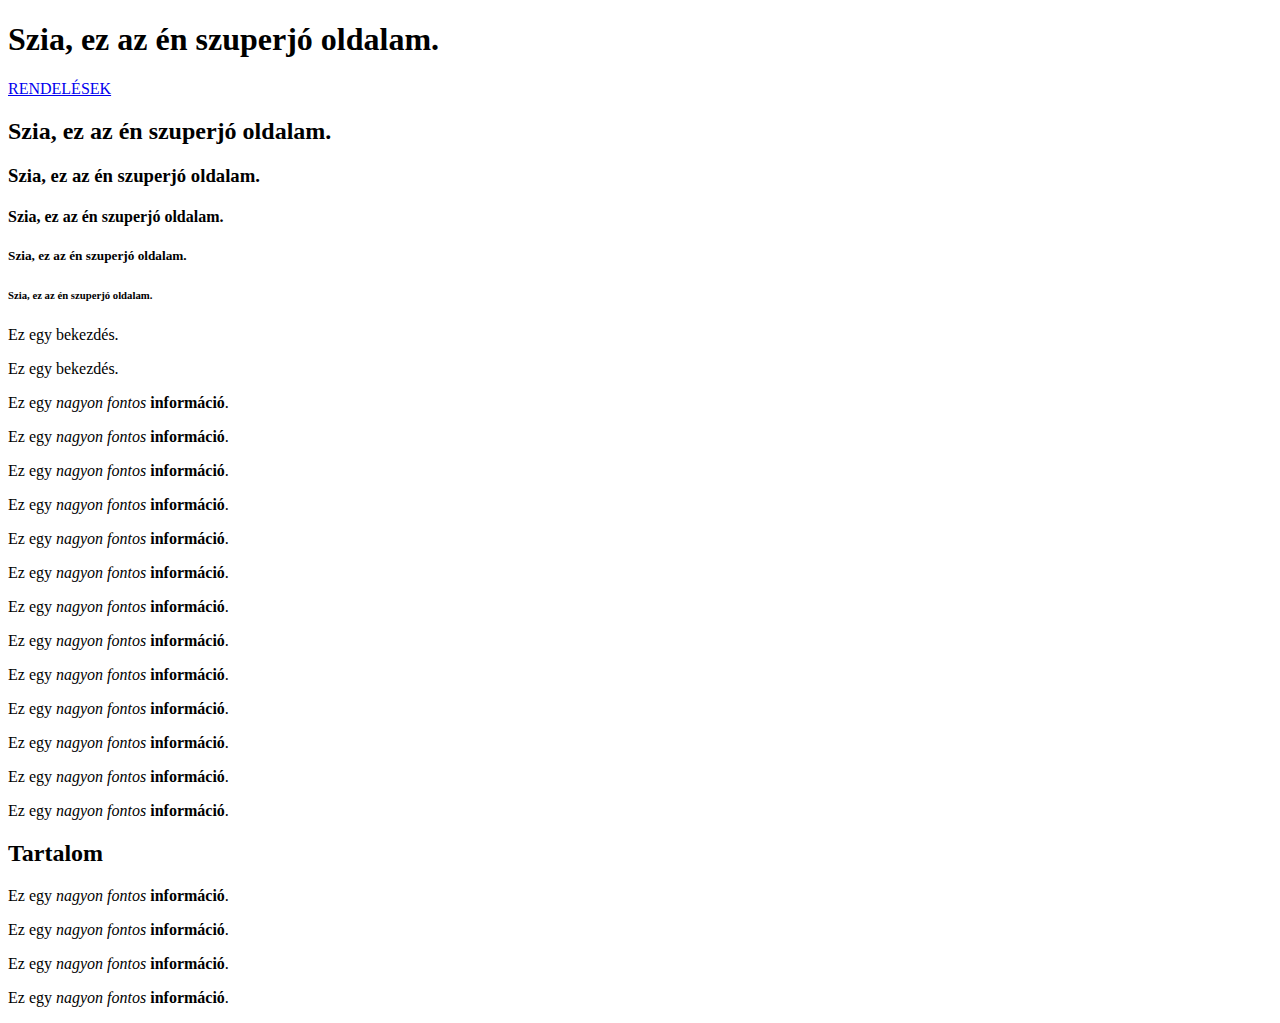
==== HTML/index.html @ fc983cb7 "html start" ====
<!DOCTYPE html>
<html lang="en">
<head>
    <meta charset="UTF-8">
    <meta http-equiv="X-UA-Compatible" content="IE=edge">
    <meta name="viewport" content="width=device-width, initial-scale=1.0">
    <title>Document</title>
</head>
<body>
   <h1>Szia, ez az én szuperjó oldalam.</h1> 

<a href="/pages/orders.html">RENDELÉSEK</a>

   <h2>Szia, ez az én szuperjó oldalam.</h2> 
   <h3>Szia, ez az én szuperjó oldalam.</h3> 
   <h4>Szia, ez az én szuperjó oldalam.</h4> 
   <h5>Szia, ez az én szuperjó oldalam.</h5> 
   <h6>Szia, ez az én szuperjó oldalam.</h6>
   <p>
       Ez egy bekezdés.
   </p>
   <p>
       Ez egy bekezdés.
   </p>

   <p>
       Ez egy <i>nagyon fontos</i> <b>információ</b>.

   </p>
   <p>
    Ez egy <i>nagyon fontos</i> <b>információ</b>.

</p><p>
    Ez egy <i>nagyon fontos</i> <b>információ</b>.

</p><p>
    Ez egy <i>nagyon fontos</i> <b>információ</b>.

</p><p>
    Ez egy <i>nagyon fontos</i> <b>információ</b>.

</p><p>
    Ez egy <i>nagyon fontos</i> <b>információ</b>.

</p><p>
    Ez egy <i>nagyon fontos</i> <b>információ</b>.

</p><p>
    Ez egy <i>nagyon fontos</i> <b>információ</b>.

</p><p>
    Ez egy <i>nagyon fontos</i> <b>információ</b>.

</p><p>
    Ez egy <i>nagyon fontos</i> <b>információ</b>.

</p><p>
    Ez egy <i>nagyon fontos</i> <b>információ</b>.

</p><p>
    Ez egy <i>nagyon fontos</i> <b>információ</b>.

</p><p>
    Ez egy <i>nagyon fontos</i> <b>információ</b>.

</p>



<h2 id="tart">Tartalom</h2>

<p>
    Ez egy <i>nagyon fontos</i> <b>információ</b>.

</p>

<p>
    Ez egy <i>nagyon fontos</i> <b>információ</b>.

</p>

<p>
    Ez egy <i>nagyon fontos</i> <b>információ</b>.

</p>

<p>
    Ez egy <i>nagyon fontos</i> <b>információ</b>.

</p>
</body>
</html>
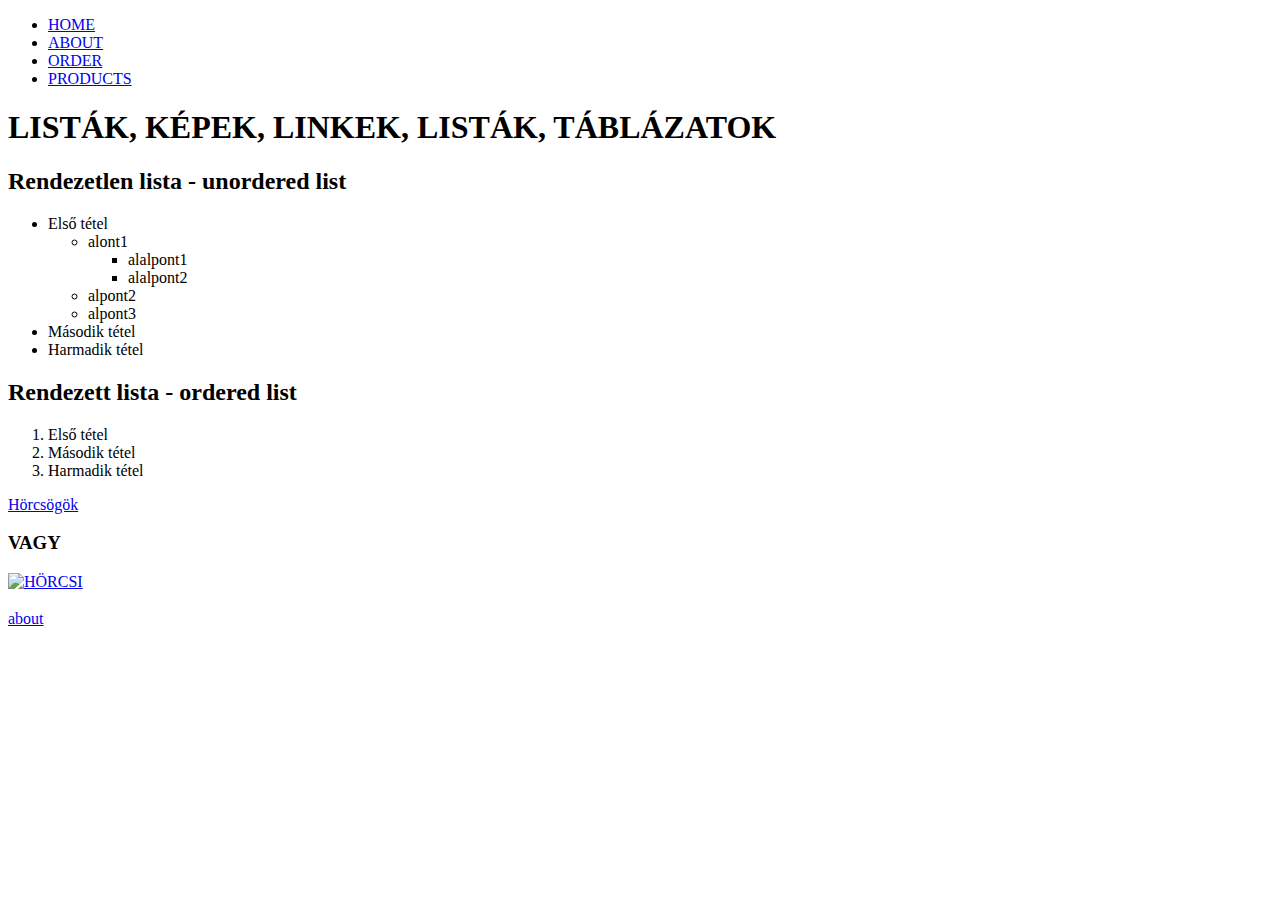
==== commit 493729ab: "etlap" ====
--- a/HTML/index.html
+++ b/HTML/index.html
@@ -1,92 +1,74 @@
 <!DOCTYPE html>
 <html lang="en">
+
 <head>
     <meta charset="UTF-8">
     <meta http-equiv="X-UA-Compatible" content="IE=edge">
     <meta name="viewport" content="width=device-width, initial-scale=1.0">
     <title>Document</title>
 </head>
+
 <body>
-   <h1>Szia, ez az én szuperjó oldalam.</h1> 
+<ul>
+<li>
+    <a href="/">HOME</a>
+</li>
+<li>
+    <a href="/about.html">ABOUT</a>
+</li>
+<li>
+    <a href="/pages/orders.html">ORDER</a>
+</li>
+<li>
+    <a href="/pages/products.html">PRODUCTS</a>
+</li>
 
-<a href="/pages/orders.html">RENDELÉSEK</a>
-
-   <h2>Szia, ez az én szuperjó oldalam.</h2> 
-   <h3>Szia, ez az én szuperjó oldalam.</h3> 
-   <h4>Szia, ez az én szuperjó oldalam.</h4> 
-   <h5>Szia, ez az én szuperjó oldalam.</h5> 
-   <h6>Szia, ez az én szuperjó oldalam.</h6>
-   <p>
-       Ez egy bekezdés.
-   </p>
-   <p>
-       Ez egy bekezdés.
-   </p>
-
-   <p>
-       Ez egy <i>nagyon fontos</i> <b>információ</b>.
-
-   </p>
-   <p>
-    Ez egy <i>nagyon fontos</i> <b>információ</b>.
-
-</p><p>
-    Ez egy <i>nagyon fontos</i> <b>információ</b>.
-
-</p><p>
-    Ez egy <i>nagyon fontos</i> <b>információ</b>.
-
-</p><p>
-    Ez egy <i>nagyon fontos</i> <b>információ</b>.
-
-</p><p>
-    Ez egy <i>nagyon fontos</i> <b>információ</b>.
-
-</p><p>
-    Ez egy <i>nagyon fontos</i> <b>információ</b>.
-
-</p><p>
-    Ez egy <i>nagyon fontos</i> <b>információ</b>.
-
-</p><p>
-    Ez egy <i>nagyon fontos</i> <b>információ</b>.
-
-</p><p>
-    Ez egy <i>nagyon fontos</i> <b>információ</b>.
-
-</p><p>
-    Ez egy <i>nagyon fontos</i> <b>információ</b>.
-
-</p><p>
-    Ez egy <i>nagyon fontos</i> <b>információ</b>.
-
-</p><p>
-    Ez egy <i>nagyon fontos</i> <b>információ</b>.
-
-</p>
+</ul>
 
 
 
-<h2 id="tart">Tartalom</h2>
 
-<p>
-    Ez egy <i>nagyon fontos</i> <b>információ</b>.
+    <h1>LISTÁK, KÉPEK, LINKEK, LISTÁK, TÁBLÁZATOK</h1>
 
-</p>
 
-<p>
-    Ez egy <i>nagyon fontos</i> <b>információ</b>.
+    <h2>Rendezetlen lista - unordered list</h2>
+    <ul>
+        <li>Első tétel</li>
+        <ul>
+            <li>alont1</li>
+            <ul>
+                <li>alalpont1</li>
+                <li>alalpont2</li>
+            </ul>
+            <li>alpont2</li>
+            <li>alpont3</li>
+        </ul>
+        <li>Második tétel</li>
+        <li>Harmadik tétel</li>
+    </ul>
 
-</p>
 
-<p>
-    Ez egy <i>nagyon fontos</i> <b>információ</b>.
+    <h2>Rendezett lista - ordered list</h2>
+    <ol>
+        <li>Első tétel</li>
+        <li>Második tétel</li>
+        <li>Harmadik tétel</li>
 
-</p>
+    </ol>
 
-<p>
-    Ez egy <i>nagyon fontos</i> <b>információ</b>.
 
-</p>
+    <a href="https://delphipages.live/ro/stiinta/mamifere/rozatoare-iepuri-insectivori-%C8%99i-musareci/hamster">
+        Hörcsögök</a>
+
+    <h3>VAGY</h3>
+
+    <a target="parent"
+        href="https://delphipages.live/ro/stiinta/mamifere/rozatoare-iepuri-insectivori-%C8%99i-musareci/hamster">
+        <img width="56" src="/pic/Hamster.jpg" alt="HÖRCSI"> </a>
+    <h3></h3>
+    <a href="/about.html">about</a>
+
+
 </body>
+
 </html>